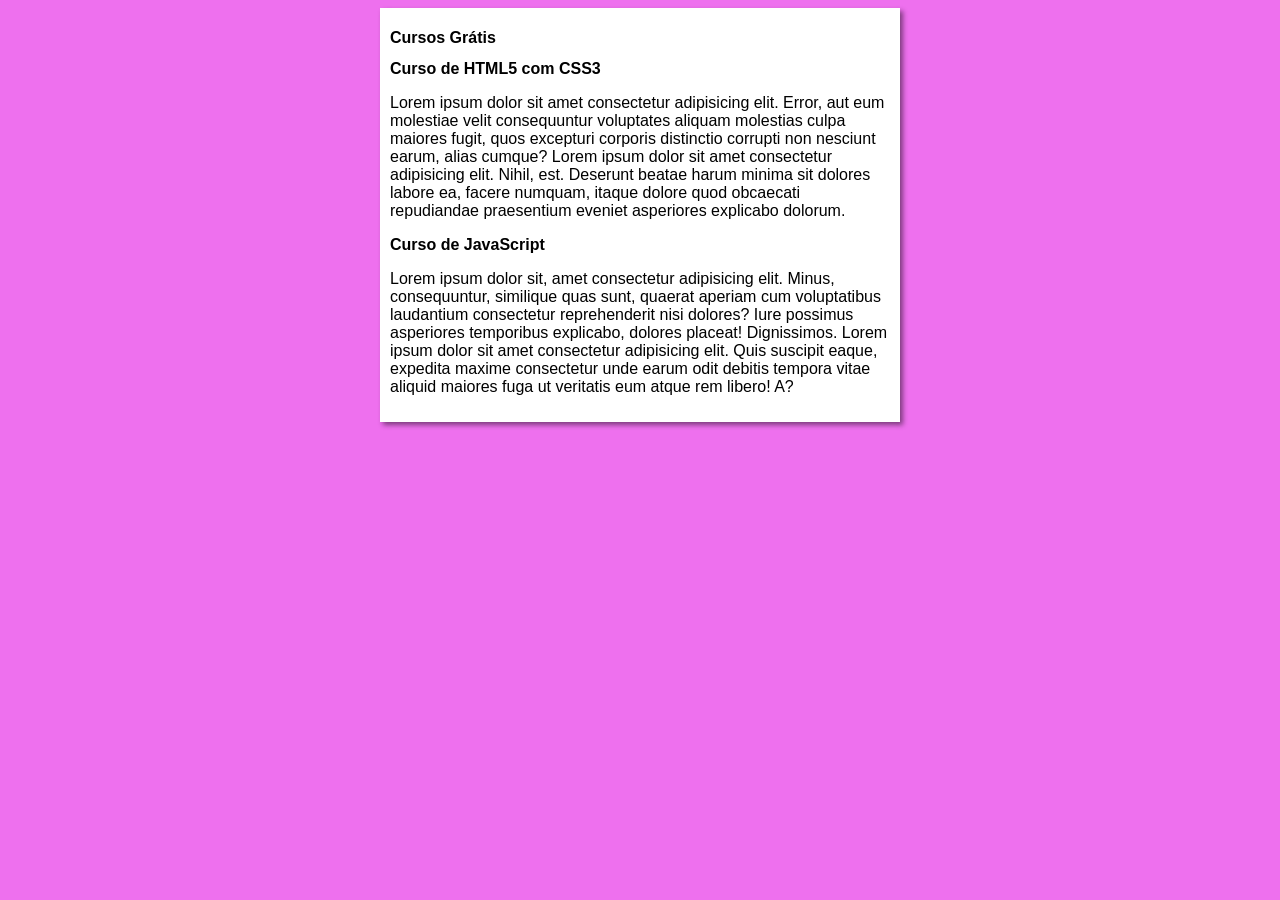
==== Code/index.html @ 87726018 "Merge branch 'design'" ====
<!DOCTYPE html>
<html lang="en">
<head>
    <meta charset="UTF-8">
    <meta name="viewport" content="width=device-width, initial-scale=1.0">
    <title>Curso em vídeo</title>
    <link rel="stylesheet" href="estilo/sstyle.css">
</head>
<body>
    <main>
        <header>
                <h1> Cursos Grátis</h1>
        </header>
        <article>
                <h2> Curso de HTML5 com CSS3 </h2>
                <p> Lorem ipsum dolor sit amet consectetur adipisicing elit. Error, aut eum molestiae velit consequuntur voluptates aliquam molestias culpa maiores fugit, quos excepturi corporis distinctio corrupti non nesciunt earum, alias cumque? Lorem ipsum dolor sit amet consectetur adipisicing elit. Nihil, est. Deserunt beatae harum minima sit dolores labore ea, facere numquam, itaque dolore quod obcaecati repudiandae praesentium eveniet asperiores explicabo dolorum. </p>
        </article>

        <article>  
                <h2> Curso de JavaScript </h2>
                <p> Lorem ipsum dolor sit, amet consectetur adipisicing elit. Minus, consequuntur, similique quas sunt, quaerat aperiam cum voluptatibus laudantium consectetur reprehenderit nisi dolores? Iure possimus asperiores temporibus explicabo, dolores placeat! Dignissimos. Lorem ipsum dolor sit amet consectetur adipisicing elit. Quis suscipit eaque, expedita maxime consectetur unde earum odit debitis tempora vitae aliquid maiores fuga ut veritatis eum atque rem libero! A? </p>
        </article>
    </main>
</body>
</html>
---- Code/estilo/sstyle.css ----
* {
    font-family: Arial, Helvetica, sans-serif;
    font-size: 16px;
}

body {
    background-color: rgb(238, 112, 238);
}

main {
    background-color: white;
    width: 500px;
    margin: auto;
    box-shadow: 3px 3px 5px rgba(0, 0, 0, 0.473);
    padding: 10px;
}
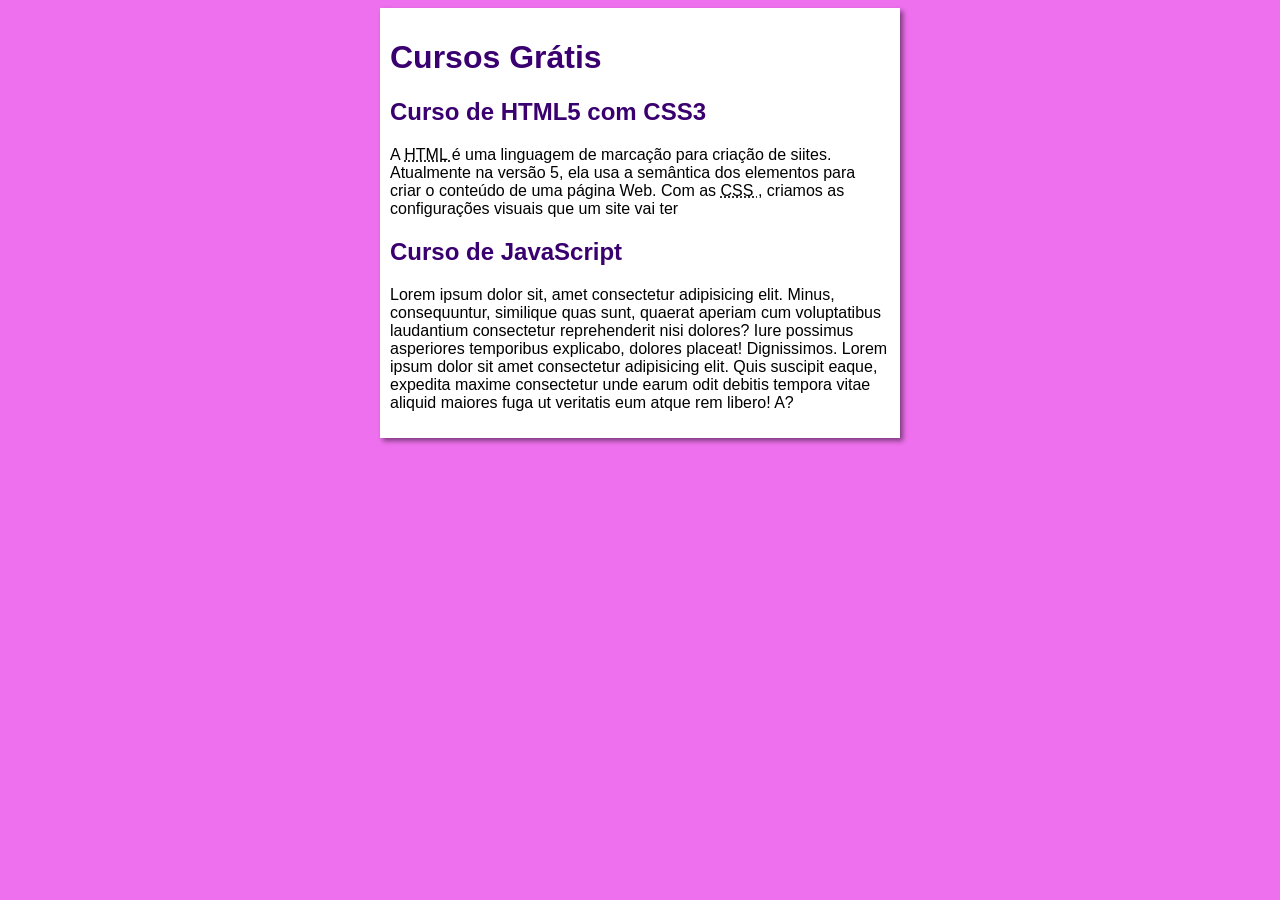
==== commit d0b0d1f5: "Update index.html" ====
--- a/Code/index.html
+++ b/Code/index.html
@@ -13,7 +13,7 @@
         </header>
         <article>
                 <h2> Curso de HTML5 com CSS3 </h2>
-                <p> Lorem ipsum dolor sit amet consectetur adipisicing elit. Error, aut eum molestiae velit consequuntur voluptates aliquam molestias culpa maiores fugit, quos excepturi corporis distinctio corrupti non nesciunt earum, alias cumque? Lorem ipsum dolor sit amet consectetur adipisicing elit. Nihil, est. Deserunt beatae harum minima sit dolores labore ea, facere numquam, itaque dolore quod obcaecati repudiandae praesentium eveniet asperiores explicabo dolorum. </p>
+                <p> A <abbr title="HyperText Markup Language"> HTML </abbr> é uma linguagem de marcação para criação de siites. Atualmente na versão 5, ela usa a semântica dos elementos para criar o conteúdo de uma página Web. Com as <abbr title="Cascading Style Sheets"> CSS </abbr>, criamos as configurações visuais que um site vai ter </p>
         </article>
 
         <article>  
--- a/Code/estilo/sstyle.css
+++ b/Code/estilo/sstyle.css
@@ -13,4 +13,25 @@
     margin: auto;
     box-shadow: 3px 3px 5px rgba(0, 0, 0, 0.473);
     padding: 10px;
+}
+
+h1 {
+    font-size: 2em;
+    color: rgb(58,0,112);
+}
+
+h2 {
+    font-size: 1.5em;
+    color: rgb(58,0,112);
+}
+
+a {
+    text-decoration: none;
+    font-weight: bold;
+    color: rgb(58, 0, 112);
+}
+
+a:hover {
+    text-decoration: underline;
+    color: rgb(26, 26, 255);
 }
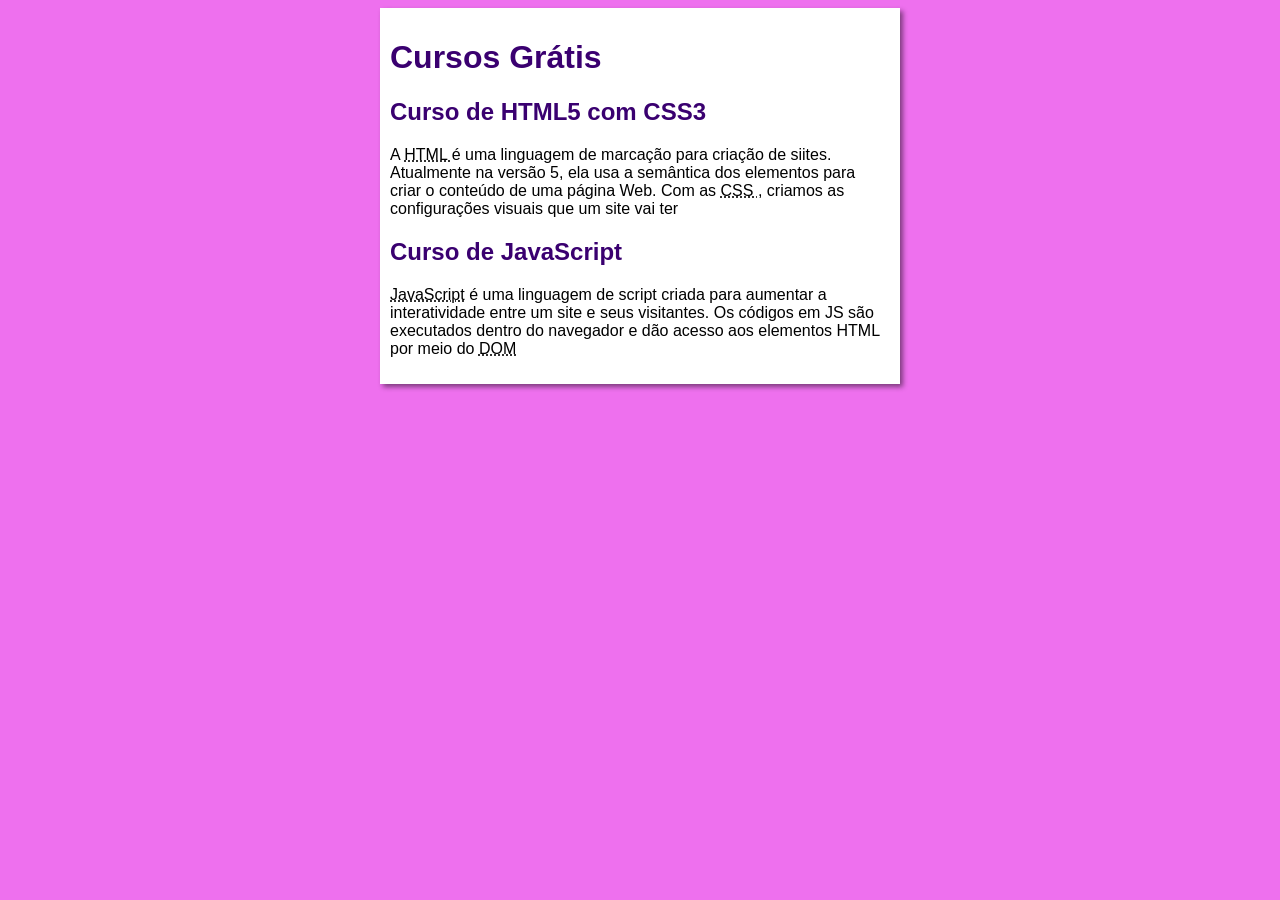
==== commit a166649e: "Update index.html" ====
--- a/Code/index.html
+++ b/Code/index.html
@@ -4,7 +4,7 @@
     <meta charset="UTF-8">
     <meta name="viewport" content="width=device-width, initial-scale=1.0">
     <title>Curso em vídeo</title>
-    <link rel="stylesheet" href="estilo/sstyle.css">
+    <link rel="stylesheet" href="sstyle.css">
 </head>
 <body>
     <main>
@@ -18,7 +18,7 @@
 
         <article>  
                 <h2> Curso de JavaScript </h2>
-                <p> Lorem ipsum dolor sit, amet consectetur adipisicing elit. Minus, consequuntur, similique quas sunt, quaerat aperiam cum voluptatibus laudantium consectetur reprehenderit nisi dolores? Iure possimus asperiores temporibus explicabo, dolores placeat! Dignissimos. Lorem ipsum dolor sit amet consectetur adipisicing elit. Quis suscipit eaque, expedita maxime consectetur unde earum odit debitis tempora vitae aliquid maiores fuga ut veritatis eum atque rem libero! A? </p>
+                <p> <abbr title="JavaScript"> JavaScript</abbr> é uma linguagem de script criada para aumentar a interatividade entre um site e seus visitantes. Os códigos em JS são executados dentro do navegador e dão acesso aos elementos HTML por meio do <abbr title="Document Object Model"> DOM </abbr> </p>
         </article>
     </main>
 </body>
--- a/Code/sstyle.css
+++ b/Code/sstyle.css
@@ -0,0 +1,37 @@
+* {
+    font-family: Arial, Helvetica, sans-serif;
+    font-size: 16px;
+}
+
+body {
+    background-color: rgb(238, 112, 238);
+}
+
+main {
+    background-color: white;
+    width: 500px;
+    margin: auto;
+    box-shadow: 3px 3px 5px rgba(0, 0, 0, 0.473);
+    padding: 10px;
+}
+
+h1 {
+    font-size: 2em;
+    color: rgb(58,0,112);
+}
+
+h2 {
+    font-size: 1.5em;
+    color: rgb(58,0,112);
+}
+
+a {
+    text-decoration: none;
+    font-weight: bold;
+    color: rgb(58, 0, 112);
+}
+
+a:hover {
+    text-decoration: underline;
+    color: rgb(26, 26, 255);
+}
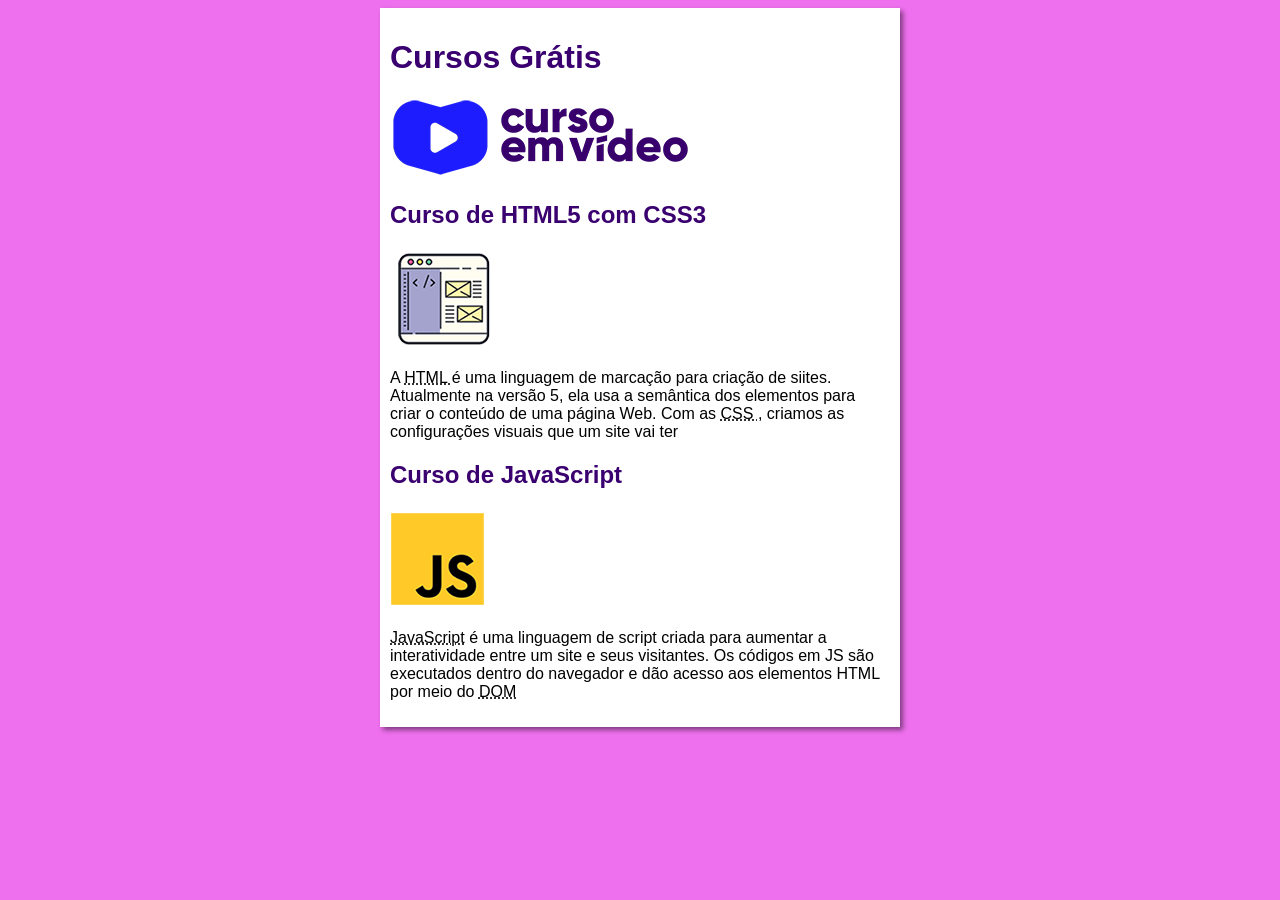
==== commit e13e333d: "Fixing" ====
--- a/Code/index.html
+++ b/Code/index.html
@@ -4,20 +4,23 @@
     <meta charset="UTF-8">
     <meta name="viewport" content="width=device-width, initial-scale=1.0">
     <title>Curso em vídeo</title>
-    <link rel="stylesheet" href="sstyle.css">
+    <link rel="stylesheet" href="estilo/sstyle.css">
 </head>
 <body>
     <main>
         <header>
                 <h1> Cursos Grátis</h1>
+                <img src="images/curso-em-video-cor.png" alt="Curso em vídeo">
         </header>
         <article>
                 <h2> Curso de HTML5 com CSS3 </h2>
+                <img class="lado" src="images/curso-html-css.png" alt="HTML e CSS">
                 <p> A <abbr title="HyperText Markup Language"> HTML </abbr> é uma linguagem de marcação para criação de siites. Atualmente na versão 5, ela usa a semântica dos elementos para criar o conteúdo de uma página Web. Com as <abbr title="Cascading Style Sheets"> CSS </abbr>, criamos as configurações visuais que um site vai ter </p>
         </article>
 
         <article>  
                 <h2> Curso de JavaScript </h2>
+                <img class="lado"  src="images/curso-javascript.png" alt="Curso JV">
                 <p> <abbr title="JavaScript"> JavaScript</abbr> é uma linguagem de script criada para aumentar a interatividade entre um site e seus visitantes. Os códigos em JS são executados dentro do navegador e dão acesso aos elementos HTML por meio do <abbr title="Document Object Model"> DOM </abbr> </p>
         </article>
     </main>
--- a/Code/estilo/sstyle.css
+++ b/Code/estilo/sstyle.css
@@ -0,0 +1,37 @@
+* {
+    font-family: Arial, Helvetica, sans-serif;
+    font-size: 16px;
+}
+
+body {
+    background-color: rgb(238, 112, 238);
+}
+
+main {
+    background-color: white;
+    width: 500px;
+    margin: auto;
+    box-shadow: 3px 3px 5px rgba(0, 0, 0, 0.473);
+    padding: 10px;
+}
+
+h1 {
+    font-size: 2em;
+    color: rgb(58,0,112);
+}
+
+h2 {
+    font-size: 1.5em;
+    color: rgb(58,0,112);
+}
+
+a {
+    text-decoration: none;
+    font-weight: bold;
+    color: rgb(58, 0, 112);
+}
+
+a:hover {
+    text-decoration: underline;
+    color: rgb(26, 26, 255);
+}
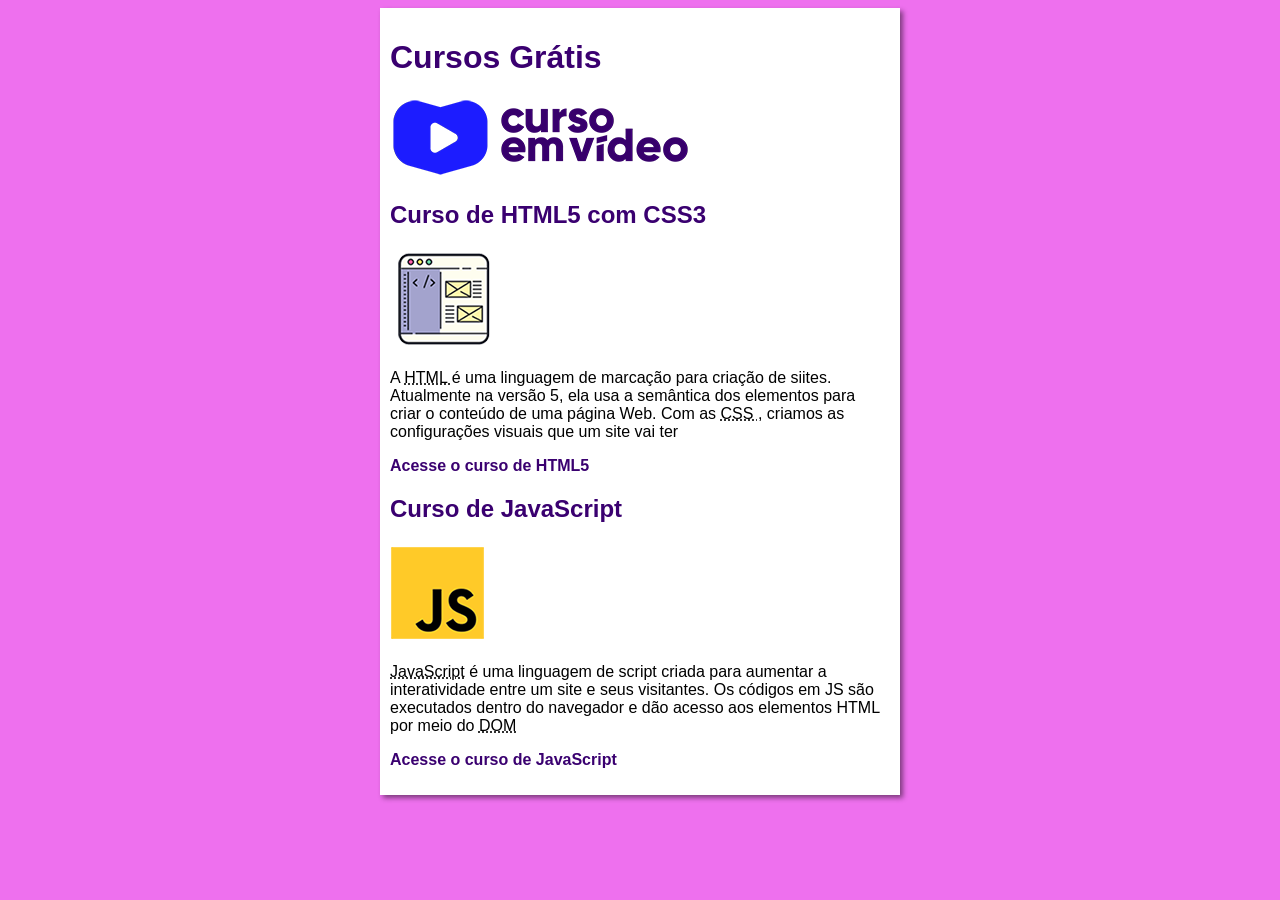
==== commit c4c3d695: "Update index.html" ====
--- a/Code/index.html
+++ b/Code/index.html
@@ -16,12 +16,16 @@
                 <h2> Curso de HTML5 com CSS3 </h2>
                 <img class="lado" src="images/curso-html-css.png" alt="HTML e CSS">
                 <p> A <abbr title="HyperText Markup Language"> HTML </abbr> é uma linguagem de marcação para criação de siites. Atualmente na versão 5, ela usa a semântica dos elementos para criar o conteúdo de uma página Web. Com as <abbr title="Cascading Style Sheets"> CSS </abbr>, criamos as configurações visuais que um site vai ter </p>
+
+                <p><a href="https://www.ev.org.br/cursos/crie-um-site-simples-usando-html-css-e-javascript">Acesse o curso de HTML5</a></p>
         </article>
 
         <article>  
                 <h2> Curso de JavaScript </h2>
                 <img class="lado"  src="images/curso-javascript.png" alt="Curso JV">
                 <p> <abbr title="JavaScript"> JavaScript</abbr> é uma linguagem de script criada para aumentar a interatividade entre um site e seus visitantes. Os códigos em JS são executados dentro do navegador e dão acesso aos elementos HTML por meio do <abbr title="Document Object Model"> DOM </abbr> </p>
+
+                <p><a href="https://www.alura.com.br/cursos-online-front-end/javascript?srsltid=AfmBOoo89r0qiVymhEC4Z3OPiPIL7g5JFmsGgn16YdFB-y9QqN5sWho6">Acesse o curso de JavaScript</a></p>
         </article>
     </main>
 </body>
